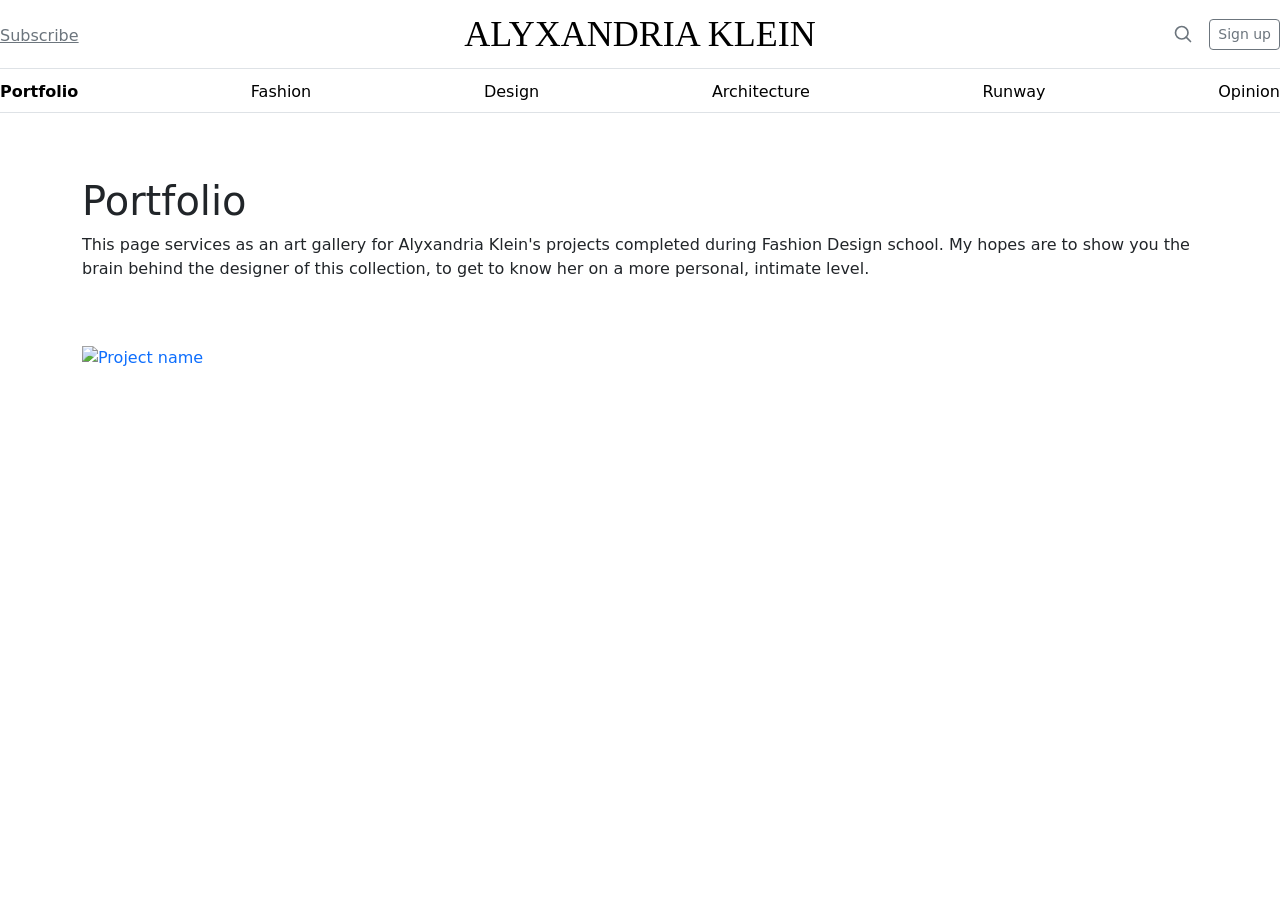
==== portfolio.html @ e3c7bc60 "update" ====
<!doctype html>
<html lang="en">
  <head>
    <meta charset="utf-8">
    <meta name="viewport" content="width=device-width, initial-scale=1">
    <title>Bootstrap demo</title>
    <link href="https://cdn.jsdelivr.net/npm/bootstrap@5.3.8/dist/css/bootstrap.min.css" rel="stylesheet" integrity="sha384-sRIl4kxILFvY47J16cr9ZwB07vP4J8+LH7qKQnuqkuIAvNWLzeN8tE5YBujZqJLB" crossorigin="anonymous">
       <link rel="stylesheet" href="css/style.css">
  </head>
  <header class="border-bottom lh-1 py-3">
    <div class="row flex-nowrap justify-content-between align-items-center">
      <div class="col-4 pt-1">
        <a class="link-secondary" href="#">Subscribe</a>
      </div>
      <div class="col-4 text-center">
        <a class="blog-header-logo text-body-emphasis text-decoration-none" href="#">ALYXANDRIA KLEIN</a>
      </div>
      <div class="col-4 d-flex justify-content-end align-items-center">
        <a class="link-secondary" href="#" aria-label="Search">
          <svg xmlns="http://www.w3.org/2000/svg" width="20" height="20" fill="none" stroke="currentColor" stroke-linecap="round" stroke-linejoin="round" stroke-width="2" class="mx-3" role="img" viewBox="0 0 24 24"><title>Search</title><circle cx="10.5" cy="10.5" r="7.5"/><path d="M21 21l-5.2-5.2"/></svg>
        </a>
        <a class="btn btn-sm btn-outline-secondary" href="#">Sign up</a>
      </div>
    </div>
  </header>
  <div class="nav-scroller py-1 mb-3 border-bottom">
    <nav class="nav nav-underline justify-content-between">
      <a class="nav-item nav-link link-body-emphasis active" href="#">Portfolio</a>
      <a class="nav-item nav-link link-body-emphasis" href="#">Fashion</a>
      <a class="nav-item nav-link link-body-emphasis" href="#">Design</a>
      <a class="nav-item nav-link link-body-emphasis" href="#">Architecture</a>
      <a class="nav-item nav-link link-body-emphasis" href="#">Runway</a>
      <a class="nav-item nav-link link-body-emphasis" href="#">Opinion</a>
    </nav>
  </div>
<main>
  <!-- In <body> -->
 <section class="container py-5">
          <!-- page heading / intro text -->
           <h1>Portfolio</h1>
           <p>This page services as an art gallery for Alyxandria Klein's projects completed during Fashion Design school. My hopes are to show you the brain behind the designer of this collection, to get to know her on a more personal, intimate level. </p>
 </section>
      
 <section class="container pb-5">
    <div class="row g-4">
            <!-- one column per project, see step 3 -->
            <div class="col-12 col-sm-6 col-lg-4">
                <a href="projects/project-name.html" class="text-decoration-none">
                  <img src="images/project-name/cover.jpg" class="img-fluid" alt="Project name">
                  <!-- title, year, caption — whatever you want under the image -->
                </a>
              </div>
        </div>
    </section>
</main>
    <script src="https://cdn.jsdelivr.net/npm/bootstrap@5.3.8/dist/js/bootstrap.bundle.min.js" integrity="sha384-FKyoEForCGlyvwx9Hj09JcYn3nv7wiPVlz7YYwJrWVcXK/BmnVDxM+D2scQbITxI" crossorigin="anonymous"></script>
  </body>
</html>
---- css/style.css ----
.navbar {
    color:pink;
    
}

.navbar-brand {
    /* your name */
}

.nav-link {
    /* the menu links */
}

.nav-link:hover {
    /* the menu links on hover */
} 

.nav-link.active {
    /* the current page's link */
}

.hero {
    background-color: pink;
}

.blog-header-logo {
    font-family: "Playfair Display", Georgia, "Times New Roman", serif;
    font-size: 2.25rem;
  }
  
  .blog-header-logo:hover {
    text-decoration: none;
  }
  
  .nav-scroller {
    position: relative;
    z-index: 2;
    height: 2.75rem;
    overflow-y: hidden;
  }
  
  .nav-scroller .nav {
    display: flex;
    flex-wrap: nowrap;
    padding-bottom: 1rem;
    margin-top: -1px;
    overflow-x: auto;
    text-align: center;
    white-space: nowrap;
    -webkit-overflow-scrolling: touch;
  }
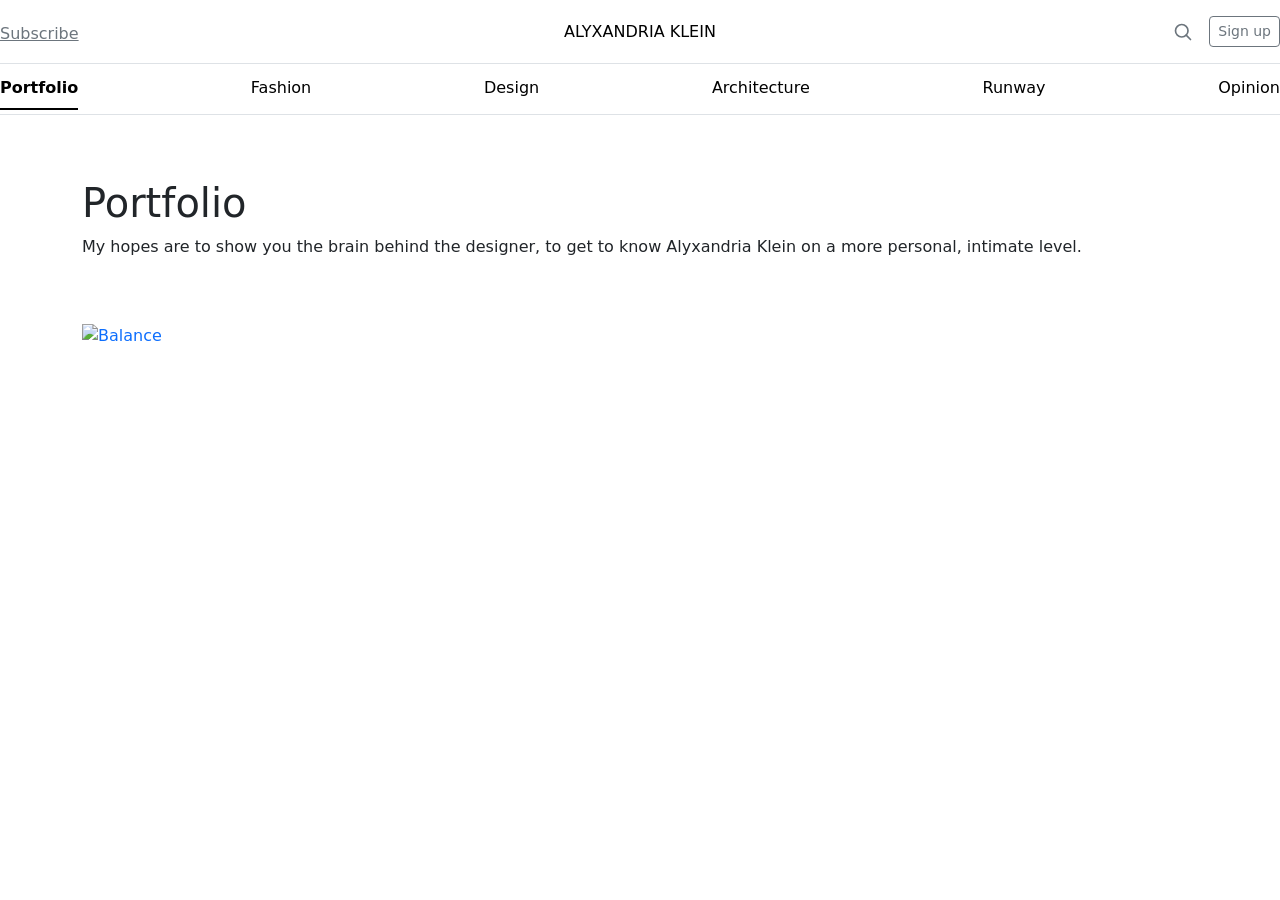
==== commit 5f0869b0: "update" ====
--- a/portfolio.html
+++ b/portfolio.html
@@ -38,7 +38,7 @@
  <section class="container py-5">
           <!-- page heading / intro text -->
            <h1>Portfolio</h1>
-           <p>This page services as an art gallery for Alyxandria Klein's projects completed during Fashion Design school. My hopes are to show you the brain behind the designer of this collection, to get to know her on a more personal, intimate level. </p>
+           <p>My hopes are to show you the brain behind the designer, to get to know Alyxandria Klein on a more personal, intimate level. </p>
  </section>
       
  <section class="container pb-5">
@@ -46,7 +46,7 @@
             <!-- one column per project, see step 3 -->
             <div class="col-12 col-sm-6 col-lg-4">
                 <a href="projects/project-name.html" class="text-decoration-none">
-                  <img src="images/project-name/cover.jpg" class="img-fluid" alt="Project name">
+                  <img src="images/project-name/cover.jpg" class="img-fluid" alt="Balance">
                   <!-- title, year, caption — whatever you want under the image -->
                 </a>
               </div>
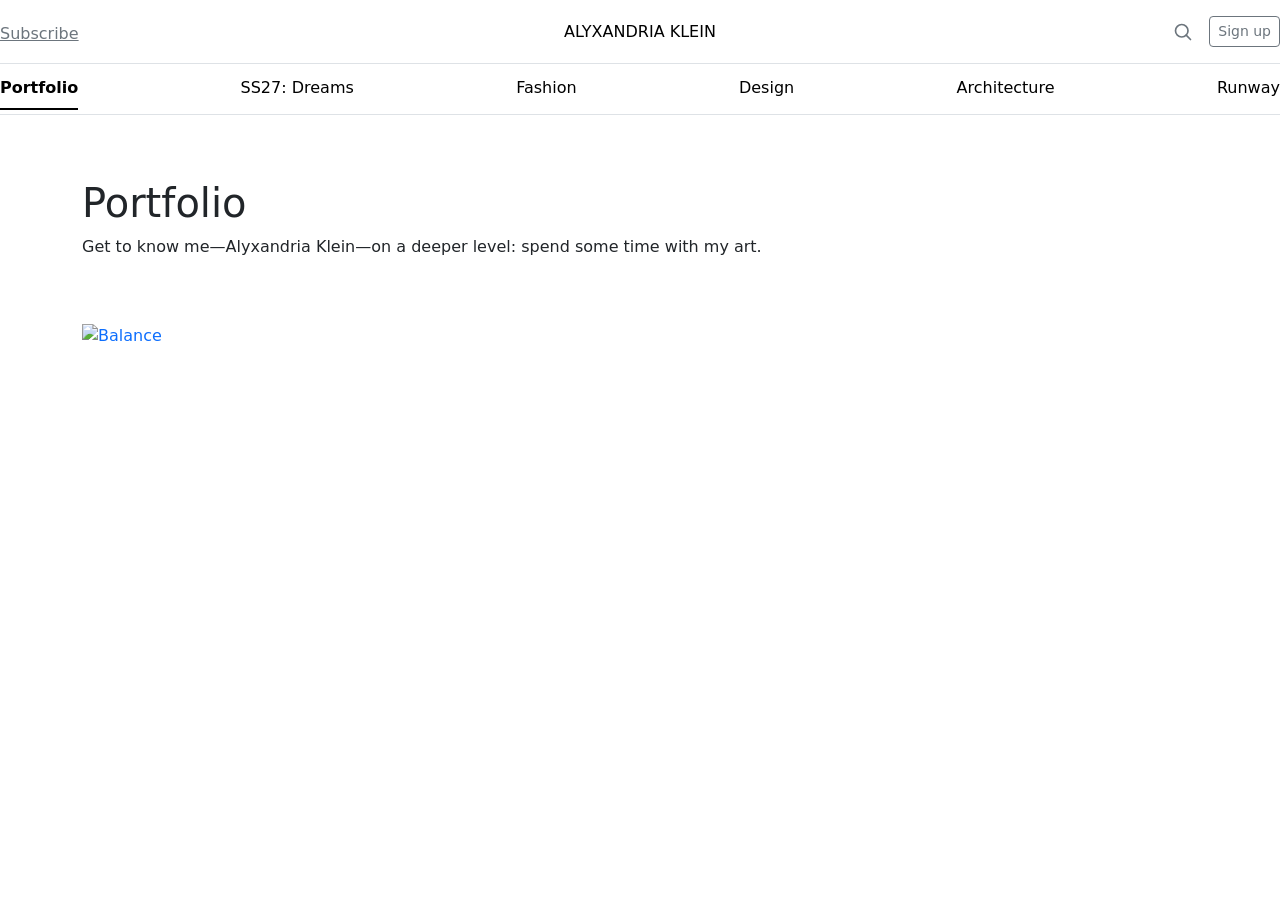
==== commit d712019a: "update" ====
--- a/portfolio.html
+++ b/portfolio.html
@@ -26,11 +26,11 @@
   <div class="nav-scroller py-1 mb-3 border-bottom">
     <nav class="nav nav-underline justify-content-between">
       <a class="nav-item nav-link link-body-emphasis active" href="#">Portfolio</a>
+      <a class="nav-item nav-link link-body-emphasis" href="#">SS27: Dreams</a>
       <a class="nav-item nav-link link-body-emphasis" href="#">Fashion</a>
       <a class="nav-item nav-link link-body-emphasis" href="#">Design</a>
       <a class="nav-item nav-link link-body-emphasis" href="#">Architecture</a>
       <a class="nav-item nav-link link-body-emphasis" href="#">Runway</a>
-      <a class="nav-item nav-link link-body-emphasis" href="#">Opinion</a>
     </nav>
   </div>
 <main>
@@ -38,7 +38,7 @@
  <section class="container py-5">
           <!-- page heading / intro text -->
            <h1>Portfolio</h1>
-           <p>My hopes are to show you the brain behind the designer, to get to know Alyxandria Klein on a more personal, intimate level. </p>
+           <p>Get to know me—Alyxandria Klein—on a deeper level: spend some time with my art.</p>
  </section>
       
  <section class="container pb-5">
